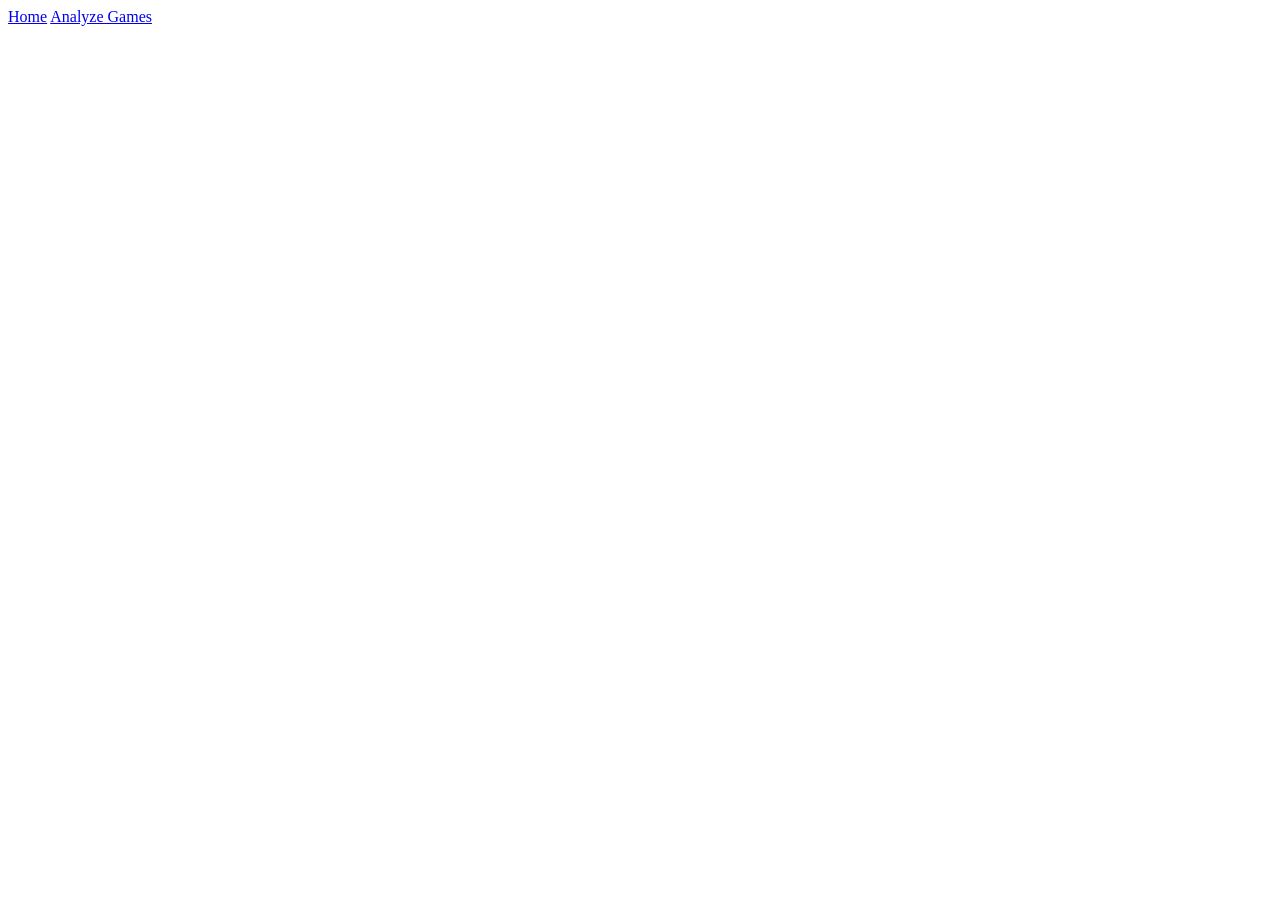
==== index.html @ d9a24957 "there'smorethingsneeded" ====
<!DOCTYPE html>
<html lang="en">
<head>
    <meta charset="UTF-8">
    <meta name="viewport" content="width=device-width, initial-scale=1.0">
    <title>The Critic's Mirror</title>
    <link rel="stylesheet" href="styles.css">
</head>
<body>
    <header>
        <nav>
            <a href="index.php">Home</a>
            <a href="video_game.php">Analyze Games</a>
        </nav>
    </header>
    <main>
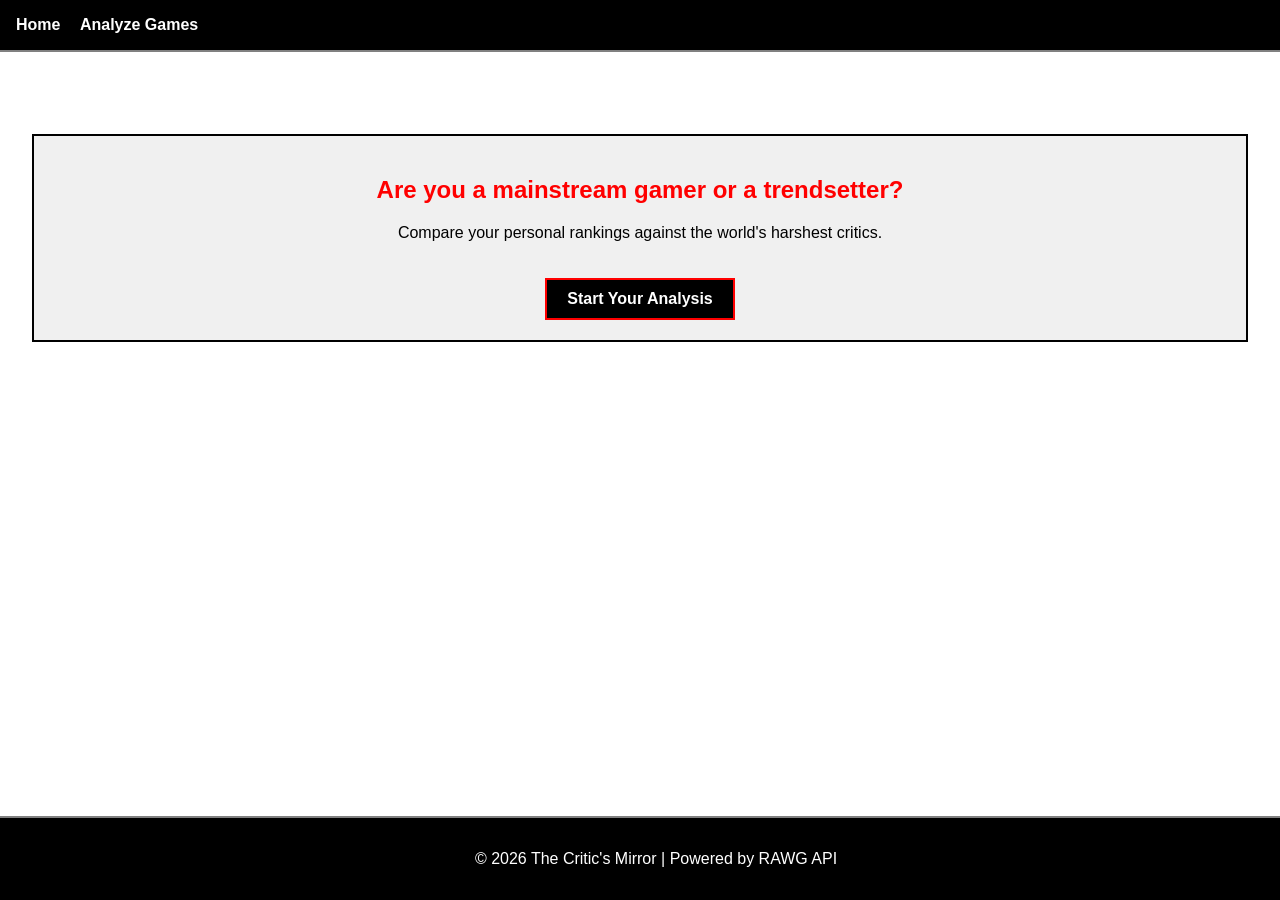
==== commit da132963: "Add files via upload" ====
--- a/index.html
+++ b/index.html
@@ -9,8 +9,20 @@
 <body>
     <header>
         <nav>
-            <a href="index.php">Home</a>
-            <a href="video_game.php">Analyze Games</a>
+            <a href="index.html">Home</a>
+            <a href="video_game.html">Analyze Games</a>
         </nav>
     </header>
-    <main>+    <main>
+        <section class="hero">
+            <h1>Are you a mainstream gamer or a trendsetter?</h1>
+            <p>Compare your personal rankings against the world's harshest critics.</p>
+            <a href="video_game.html" class="btn">Start Your Analysis</a>
+        </section>
+    </main>
+    <footer>
+        <p>&copy; 2026 The Critic's Mirror | Powered by RAWG API</p>
+    </footer>
+    <script src="script.js"></script>
+</body>
+</html>
--- a/styles.css
+++ b/styles.css
@@ -0,0 +1,21 @@
+body { font-family: sans-serif; background: white; color: black; margin: 0; }
+header { background: black; padding: 1rem; border-bottom: 2px solid gray; }
+nav a { color: white; margin-right: 15px; text-decoration: none; font-weight: bold; }
+nav a:hover { color: yellow; }
+main { padding: 2rem; }
+.hero { text-align: center; margin-top: 50px; border: 2px solid black; padding: 20px; background: #f0f0f0; }
+h1 { color: red; }
+.btn { background: black; color: white; padding: 10px 20px; text-decoration: none; border-radius: 0; display: inline-block; margin-top: 20px; font-weight: bold; border: 2px solid red; }
+.btn:hover { background: red; color: white; }
+.input-group { margin-bottom: 15px; }
+input { padding: 8px; margin-right: 10px; border: 1px solid gray; background: white; color: black; }
+input:focus { border-color: red; outline: none; }
+button { background: yellow; color: black; padding: 10px 20px; border: 2px solid black; cursor: pointer; font-weight: bold; }
+button:hover { background: black; color: yellow; }
+.results-grid { display: flex; gap: 20px; flex-wrap: wrap; margin-top: 20px; }
+.card { border: 2px solid gray; padding: 10px; background: #fff; width: 200px; }
+.card h3 { color: red; margin: 10px 0; }
+.card img { width: 100%; border-bottom: 1px solid gray; }
+#avgDivergence { color: red; font-size: 2rem; }
+footer { background: black; color: white; padding: 1rem; text-align: center; position: fixed; bottom: 0; width: 100%; border-top: 2px solid gray; }
+#loading { color: red; font-weight: bold; margin-top: 10px; }
